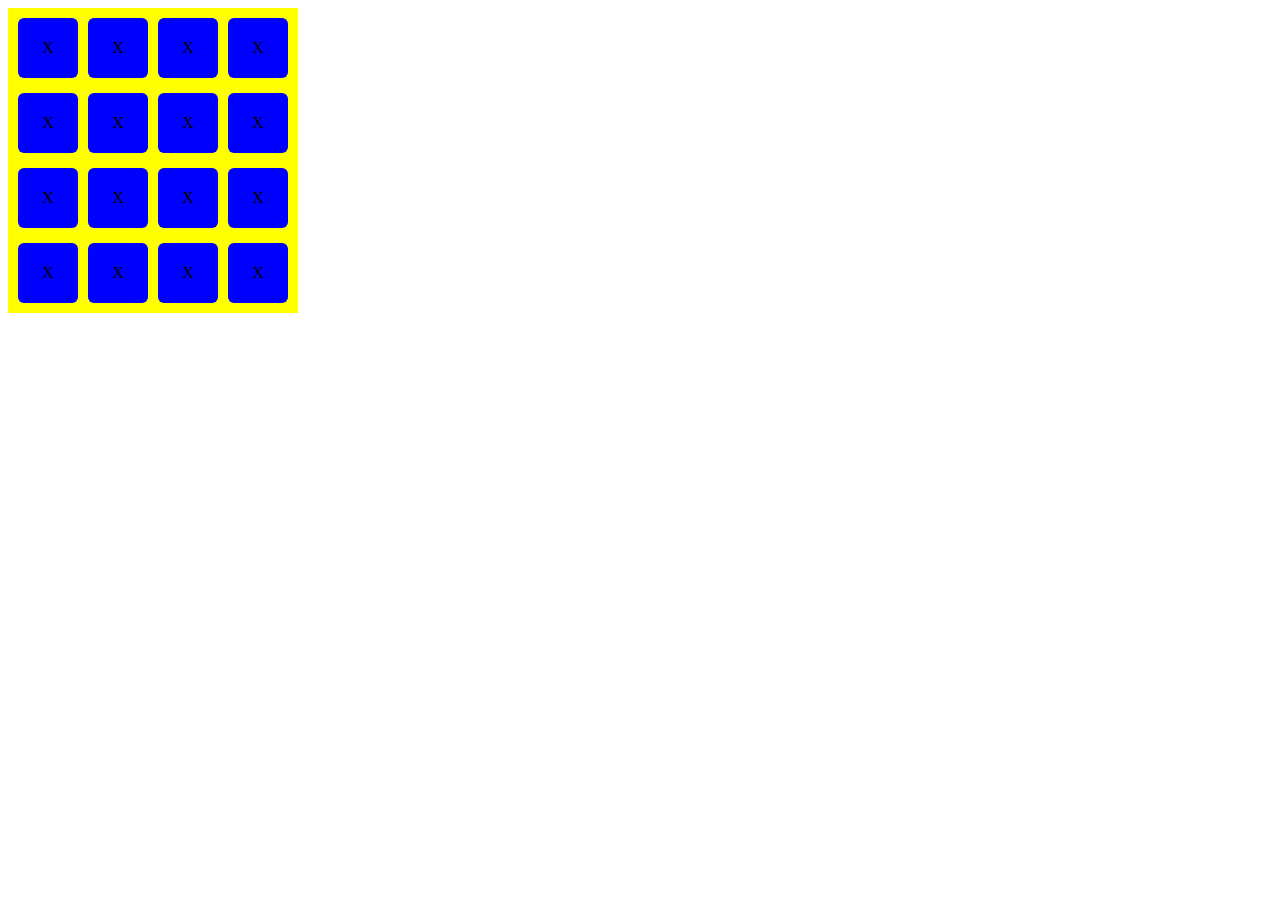
==== memory.html @ 3c8a347e "initial-game-commit" ====
<!DOCTYPE html>
<html>
<head>
	<title>Memory Game</title>
	<link rel="stylesheet" type="text/css" href="memory.css">
	<meta name="viewport" content="width=device-width, initial-scale=1.0"/>
	<meta charset="UTF-8">
</head>
<body>
<!--
	<div id = "game">
	<div class = "row">
		<div class="column">Hi</div>
		<div class="column">Hi</div>
		<div class="column">Hi</div>
		<div class="column">Hi</div>
	</div>
	<div class = "row">
		<div class="column">Hi</div>
		<div class="column">Hi</div>
		<div class="column">Hi</div>
		<div class="column">Hi</div>
	</div>
	<div class = "row">
		<div class="column">Hi</div>
		<div class="column">Hi</div>
		<div class="column">Hi</div>
		<div class="column">Hi</div>
	</div>
	<div class = "row">
		<div class="column">Hi</div>
		<div class="column">Hi</div>
		<div class="column">Hi</div>
		<div class="column">Hi</div>
	</div>
	</div>
-->
	<div id="game2">
	</div>
	
	<script src="memory.js">
	</script>
</body>
</html>
---- memory.css ----
.row{
	margin:5px;
	display:block;
	/*background-color:yellow;*/
}
.column{
	display:inline-block;
	background-color:blue;
	margin:5px;
	width: 60px;
	height: 60px;
	border-radius:10%;
	text-align:center;
	vertical-align:middle;
	line-height:60px;
}
#game{
	float:left;
	position:inline;
	background-color:yellow;
}
#game2{
	float:left;
	position:inline;
	background-color:yellow;
}
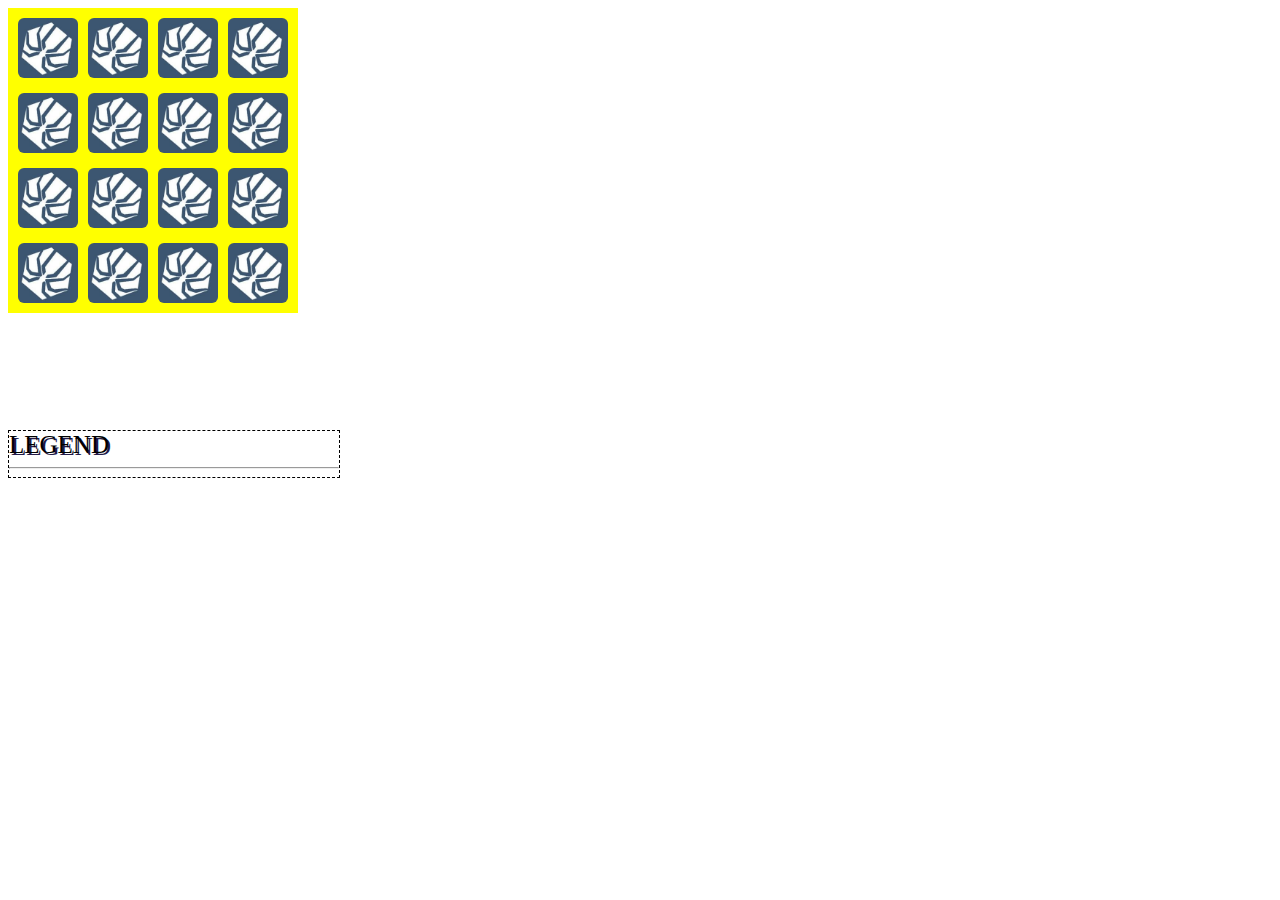
==== commit ddf62741: "Added scores utility and changed colours" ====
--- a/memory.html
+++ b/memory.html
@@ -7,35 +7,15 @@
 	<meta charset="UTF-8">
 </head>
 <body>
-<!--
-	<div id = "game">
-	<div class = "row">
-		<div class="column">Hi</div>
-		<div class="column">Hi</div>
-		<div class="column">Hi</div>
-		<div class="column">Hi</div>
+	<div id="game2">
 	</div>
-	<div class = "row">
-		<div class="column">Hi</div>
-		<div class="column">Hi</div>
-		<div class="column">Hi</div>
-		<div class="column">Hi</div>
-	</div>
-	<div class = "row">
-		<div class="column">Hi</div>
-		<div class="column">Hi</div>
-		<div class="column">Hi</div>
-		<div class="column">Hi</div>
-	</div>
-	<div class = "row">
-		<div class="column">Hi</div>
-		<div class="column">Hi</div>
-		<div class="column">Hi</div>
-		<div class="column">Hi</div>
-	</div>
-	</div>
--->
-	<div id="game2">
+	<br/> <br/>
+	<br/> <br/>
+	<div id="scores">
+		<span>LEGEND</span>
+		<hr/>
+		<div id="updateScore">
+		</div>
 	</div>
 	
 	<script src="memory.js">
--- a/memory.css
+++ b/memory.css
@@ -5,7 +5,7 @@
 }
 .column{
 	display:inline-block;
-	background-color:blue;
+	/*background-color:blue;*/
 	margin:5px;
 	width: 60px;
 	height: 60px;
@@ -13,14 +13,26 @@
 	text-align:center;
 	vertical-align:middle;
 	line-height:60px;
-}
-#game{
-	float:left;
-	position:inline;
-	background-color:yellow;
+	background:url(spider.jpg) no-repeat;
+	background-size: cover;
 }
 #game2{
 	float:left;
 	position:inline;
 	background-color:yellow;
+}
+#scores{
+	position:relative;
+	margin-top:350px;
+	width:330px;
+	border:1px dashed black;
+}
+span{
+	font-family:Verdana;
+	font-size:25px;
+	color:black;
+	text-shadow:2px 2px 0px #231a48;
+}
+#updateScore{
+	background-color:#b4fa92;
 }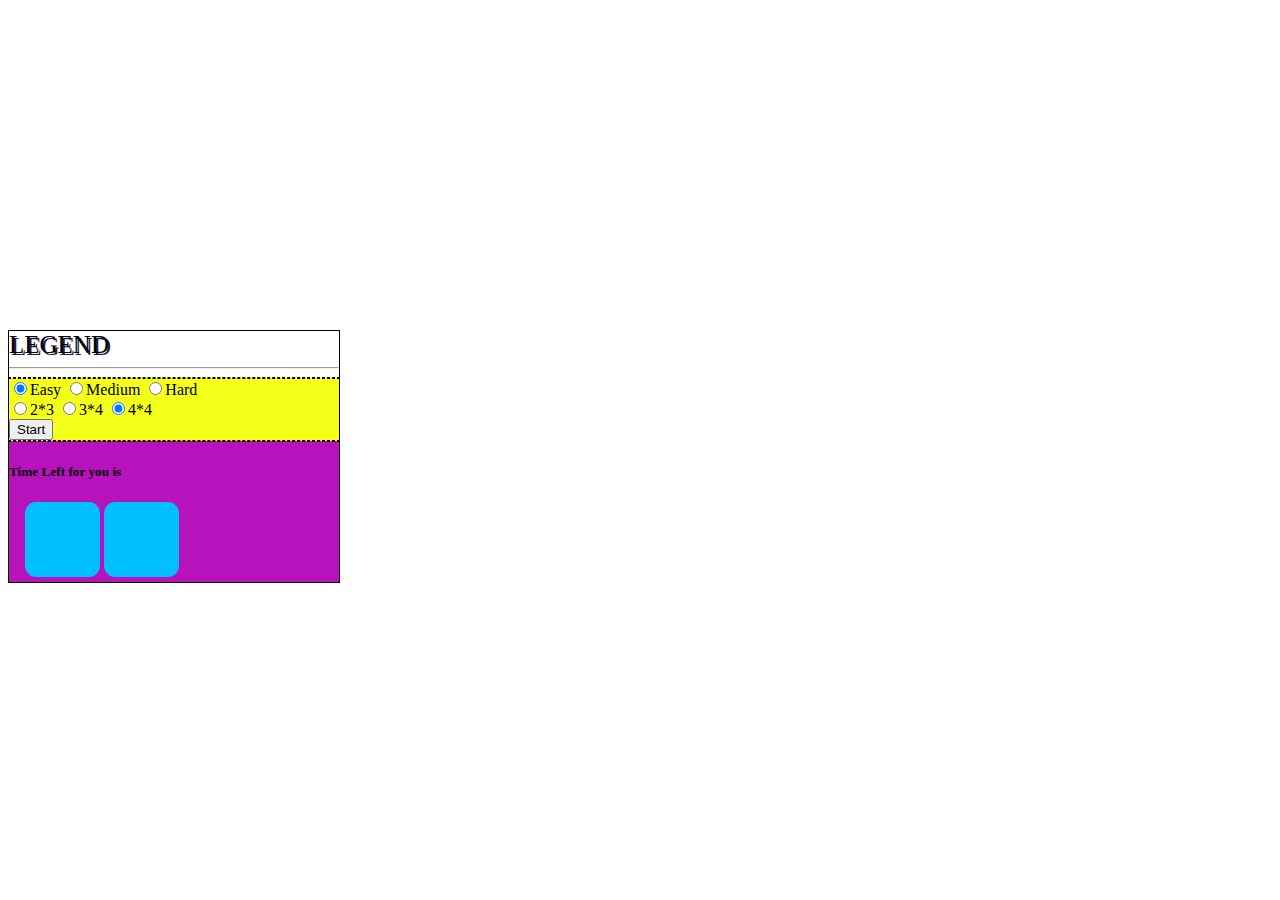
==== commit 15a0711c: "timer-gridSize-difficulty-added" ====
--- a/memory.html
+++ b/memory.html
@@ -11,14 +11,38 @@
 	</div>
 	<br/> <br/>
 	<br/> <br/>
+	<div id="Anirudh">
 	<div id="scores">
 		<span>LEGEND</span>
 		<hr/>
 		<div id="updateScore">
 		</div>
 	</div>
+	<div id="choose">
+		<input type="radio" name="difficulty" value="easy" id="easyBtn"checked>Easy</input>
+		<input type="radio" name="difficulty" value="medium" id="medBtn">Medium</input>
+		<input type="radio" name="difficulty" value="hard" id="hardBtn">Hard</input>
+		<br/>
+		<input type="radio" name="gridSize" value="small" id="smallG">2*3</input>
+		<input type="radio" name="gridSize" value="medium" id="medG">3*4</input>
+		<input type="radio" name="gridSize" value="large" id="largeG" checked>4*4</input>
+		<br/>
+		<button id="start" value="start">Start</button>
+	</div>
+	<div id="time_chek">
+		<h5 id = "timLeft">Time Left for you is </h5>
+		<div id="container">
+		<div class="time" id="minu">
+		</div>
+		<div class="time" id="seco">
+		</div>
+	</div>
+	</div>
+	</div>
 	
 	<script src="memory.js">
 	</script>
+	<script src = "memory_time.js">
+	</script>
 </body>
 </html>--- a/memory.css
+++ b/memory.css
@@ -1,18 +1,18 @@
 .row{
-	margin:5px;
+	margin:0.3125em;
 	display:block;
 	/*background-color:yellow;*/
 }
 .column{
 	display:inline-block;
 	/*background-color:blue;*/
-	margin:5px;
-	width: 60px;
-	height: 60px;
+	margin:0.3125em;
+	width: 3.75em;
+	height: 3.75em;
 	border-radius:10%;
 	text-align:center;
 	vertical-align:middle;
-	line-height:60px;
+	line-height:3.75em;
 	background:url(spider.jpg) no-repeat;
 	background-size: cover;
 }
@@ -23,9 +23,12 @@
 }
 #scores{
 	position:relative;
-	margin-top:350px;
-	width:330px;
-	border:1px dashed black;
+	margin-top:15.625em;
+	width:20.625em;
+	border-bottom:1px dashed black;
+	border-top:1px solid black;
+	border-left:1px solid black;
+	border-right:1px solid black;
 }
 span{
 	font-family:Verdana;
@@ -35,4 +38,68 @@
 }
 #updateScore{
 	background-color:#b4fa92;
+}
+a{
+	text-decoration:none;
+	color:#333300;
+}
+a:hover{
+	text-decoration:none;
+	color:#0d157b;
+	text-shadow: 1px 1px 0px black;
+}
+.time{
+	width:4.6875em;
+	height:4.6875em;
+	display:inline-block;
+	background-color:#00BFFF;
+	margin-bottom:5px;
+	border-radius:15%;
+	text-align:center;
+	vertical-align:middle;
+	line-height:25px;
+}
+.time
+{
+  left: 0px;
+  position:relative;
+  -webkit-animation:SlideDown 3s;
+  animation:SlideDown 3s;
+}
+@-webkit-keyframes SlideDown {
+  from {left:-100%;}
+  to {left:0px;}
+}
+@-moz-keyframes SlideDown {
+  from {left:-100%;}
+  to {left:0px;}
+}
+@-o-keyframes SlideDown {
+  from {left:-100%;}
+  to {left:0px;}
+}
+@keyframes SlideDown {
+  from {left:-100%;}
+  to {left:0px;}
+}
+#container{
+	position:relative;
+	top:0em;
+	left:1em;
+}
+#choose{
+	border-left: 1px solid black;
+	border-right: 1px solid black;
+	border-bottom: 1px dashed black;
+	border-top:1px dashed black;
+	width:20.625em;
+	background-color:#f4ff1a;
+}
+#time_chek{
+	border-top:1px dashed black;
+	border-left: 1px solid black;
+	border-right: 1px solid black;
+	border-bottom:1px solid black;
+	width:20.625em;
+	background-color:#b812bc;
 }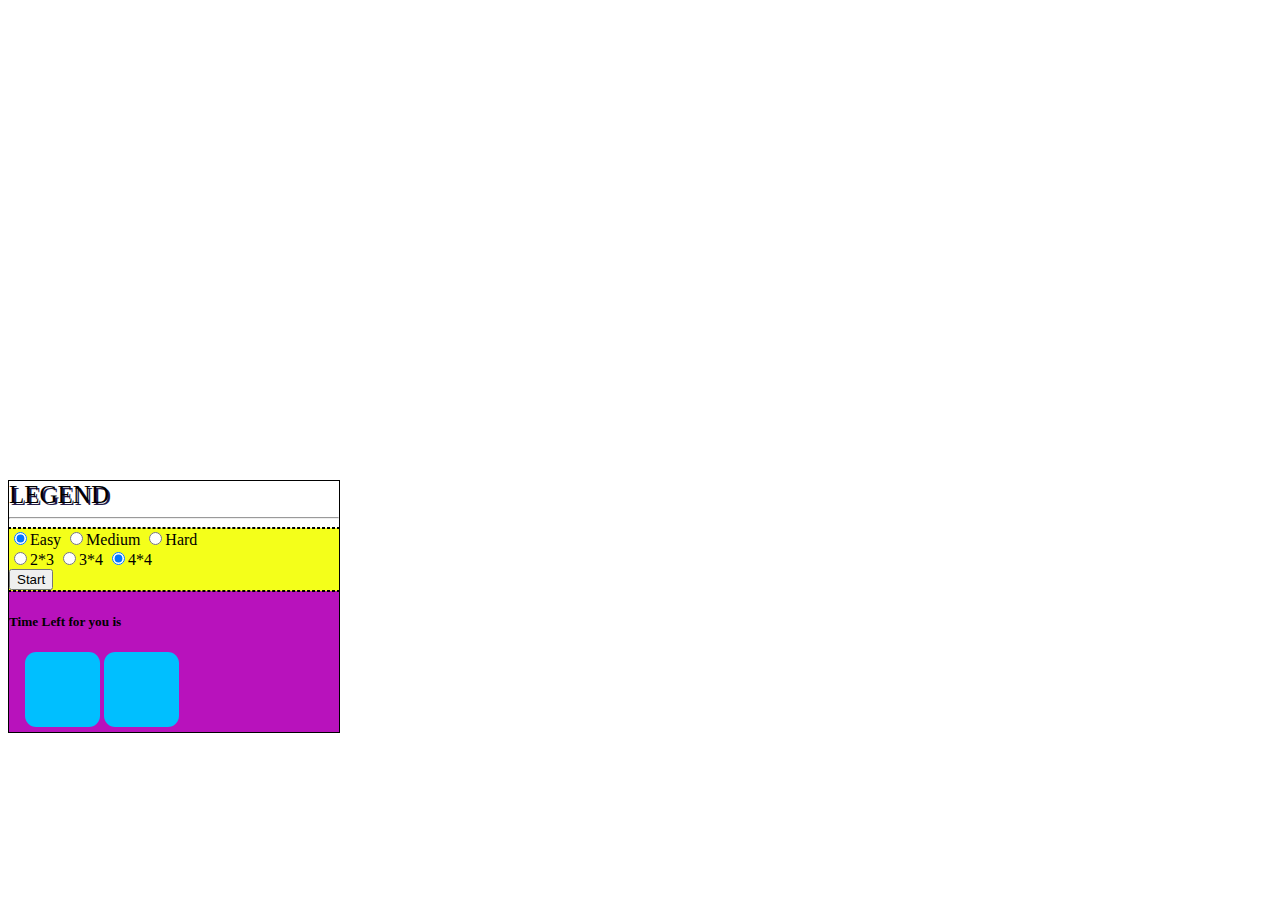
==== commit 65851d75: "[SUBMIT] Commented all files" ====
--- a/memory.html
+++ b/memory.html
@@ -7,17 +7,21 @@
 	<meta charset="UTF-8">
 </head>
 <body>
+	<!--The game board -->
 	<div id="game2">
 	</div>
 	<br/> <br/>
 	<br/> <br/>
+	
 	<div id="Anirudh">
+	<!-- The scores  -->
 	<div id="scores">
 		<span>LEGEND</span>
 		<hr/>
 		<div id="updateScore">
 		</div>
 	</div>
+	<!-- The Choice arena  -->
 	<div id="choose">
 		<input type="radio" name="difficulty" value="easy" id="easyBtn"checked>Easy</input>
 		<input type="radio" name="difficulty" value="medium" id="medBtn">Medium</input>
@@ -29,6 +33,7 @@
 		<br/>
 		<button id="start" value="start">Start</button>
 	</div>
+	<!-- The time left arena  -->
 	<div id="time_chek">
 		<h5 id = "timLeft">Time Left for you is </h5>
 		<div id="container">
--- a/memory.css
+++ b/memory.css
@@ -7,8 +7,8 @@
 	display:inline-block;
 	/*background-color:blue;*/
 	margin:0.3125em;
-	width: 3.75em;
-	height: 3.75em;
+	width: 6.25em;
+	height: 6.25em;
 	border-radius:10%;
 	text-align:center;
 	vertical-align:middle;
@@ -23,7 +23,7 @@
 }
 #scores{
 	position:relative;
-	margin-top:15.625em;
+	margin-top:25em;
 	width:20.625em;
 	border-bottom:1px dashed black;
 	border-top:1px solid black;
@@ -102,4 +102,36 @@
 	border-bottom:1px solid black;
 	width:20.625em;
 	background-color:#b812bc;
+}
+/*
+@media only screen 
+and (max-width : 320px) {
+ Styles 
+}
+*/
+/*Adding support for mobile devices*/
+@media only screen 
+and (max-width : 450px) {
+	.column{
+	display:inline-block;
+	/*background-color:blue;*/
+	margin:0.3125em;
+	width: 3.96em;
+	height: 3.96em;
+	border-radius:10%;
+	text-align:center;
+	vertical-align:middle;
+	line-height:3.75em;
+	background:url(spider.jpg) no-repeat;
+	background-size: cover;
+	}
+	#scores{
+	position:relative;
+	margin-top:15.25em;
+	width:20.625em;
+	border-bottom:1px dashed black;
+	border-top:1px solid black;
+	border-left:1px solid black;
+	border-right:1px solid black;
+	}
 }